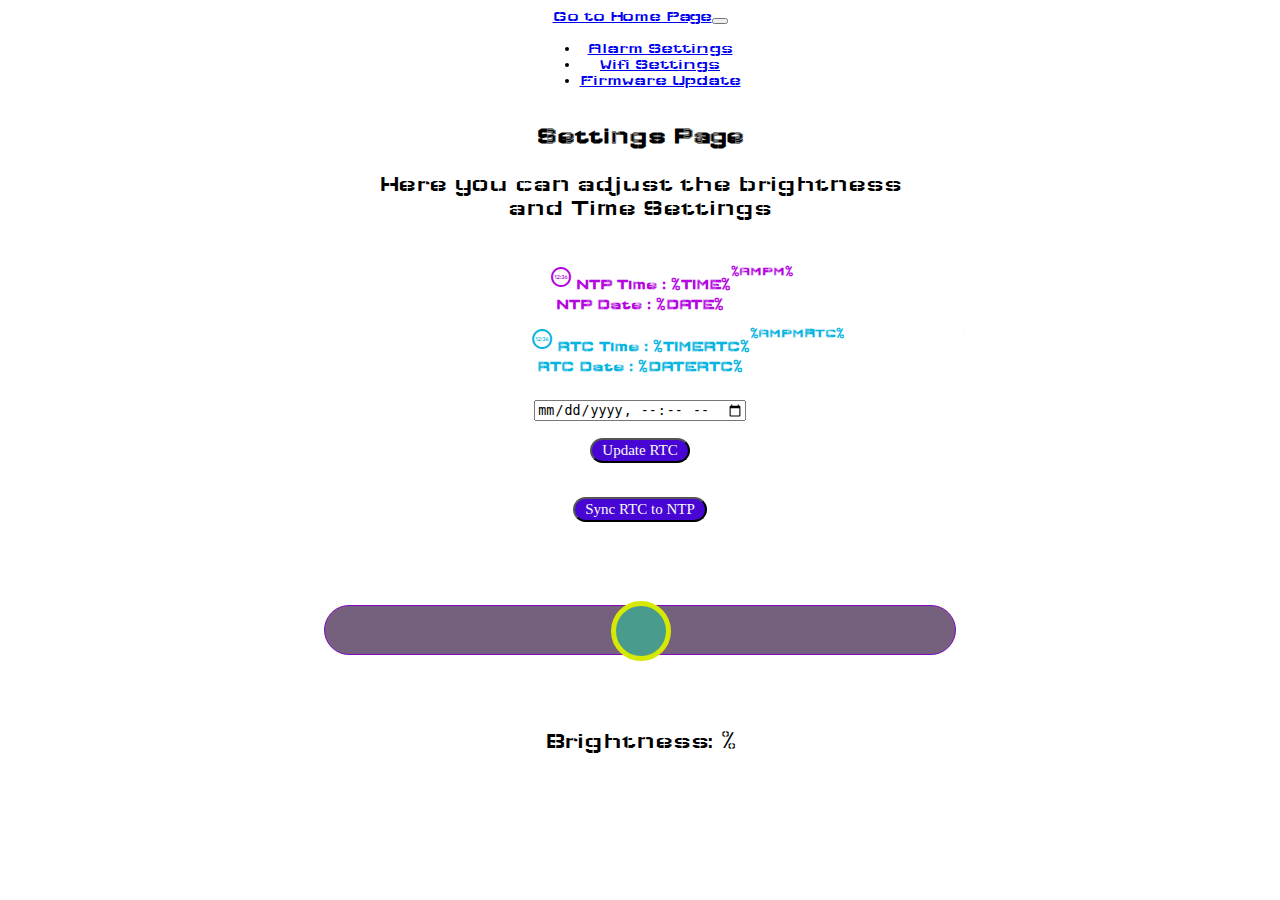
==== clocksettings.html @ ef6a8188 "moving items" ====
<!DOCTYPE html>
<html lang="en">
<head>
  <title>Clock Settings</title>
  <meta name="viewport" content="width=device-width, initial-scale=1">
  <link rel="icon" href="data:,">
  <link rel="stylesheet" type="text/css" href="style.css">
  <link href="https://cdn.jsdelivr.net/npm/bootstrap@5.3.0-alpha3/dist/css/bootstrap.min.css" rel="stylesheet" integrity="sha384-KK94CHFLLe+nY2dmCWGMq91rCGa5gtU4mk92HdvYe+M/SXH301p5ILy+dN9+nJOZ" crossorigin="anonymous">
  <script src="https://cdn.jsdelivr.net/npm/bootstrap@5.3.0-alpha3/dist/js/bootstrap.bundle.min.js" integrity="sha384-ENjdO4Dr2bkBIFxQpeoTz1HIcje39Wm4jDKdf19U8gI4ddQ3GYNS7NTKfAdVQSZe" crossorigin="anonymous"></script>
  <link href="https://fonts.googleapis.com/css2?family=Carter+One&display=swap" rel="stylesheet">
  <link rel="stylesheet" href="https://fonts.googleapis.com/css2?family=Material+Symbols+Outlined:opsz,wght,FILL,GRAD@20..48,100..700,0..1,-50..200" />
  <link rel="preconnect" href="https://fonts.googleapis.com">
  <link rel="preconnect" href="https://fonts.gstatic.com" crossorigin>
  <link href="https://fonts.googleapis.com/css2?family=Press+Start+2P&display=swap" rel="stylesheet">
  <link rel="preconnect" href="https://fonts.googleapis.com">
  <link rel="preconnect" href="https://fonts.gstatic.com" crossorigin>
  <link href="https://fonts.googleapis.com/css2?family=Wallpoet&display=swap" rel="stylesheet">
  <link rel="preconnect" href="https://fonts.googleapis.com">
  <link rel="preconnect" href="https://fonts.gstatic.com" crossorigin>
  <link href="https://fonts.googleapis.com/css2?family=Rubik:wght@300&display=swap" rel="stylesheet">

</head>
<style>

</style>
<body>
  <!--navagation bar-->
  <nav class="navbar navbar-expand-lg bg-dark navbar-dark">
    <div class="container">
      <a href="/" class="navbar-brand">Go to Home Page</a>
    
    <button class="navbar-toggler" type="button" data-bs-toggle="collapse" data-bs-target="#navmenu">
      <span class="navbar-toggler-icon"></span>
  </button>
  <div class="collapse navbar-collapse" id="navmenu">
    <ul class="navbar-nav ms-auto">
      <li class="nav-item">
        <a href="alarmsettings.html" class="nav-link">Alarm Settings</a>
      </li>
      <li class="nav-item">
        <a href="wifisettings.html" class="nav-link">Wifi Settings</a>
      </li>
      <li class="nav-item">
        <a href="firmware.html" class="nav-link">Firmware Update</a>
      </li>
    </ul>
  </div>
</div>
  </nav>
  <!--showcase-->
  <section class="bg-dark text-light p-1 text-center">
    <div class="container">
      <div class="align-item-center">
        <div>
          <h2><span class="text-warning">Settings Page</span></h2>
          <p class="lead my-1">
          Here you can adjust the brightness<br>
          and Time Settings
          </p>
        </div>
      </div>
    </div>
  </section>
  
  <body>
    <section class="bg-dark text-light text-center">
            <br>
            <div class="data time p-3">
              <div class="reading">
                <span class="material-symbols-outlined">nest_clock_farsight_digital</span>
                <span class="text">NTP Time : </span>
                <span class="text" id="time">%TIME%</span>
                <span class="superscript">
                <span class="text" id="ampm" style="font-size: small;">%AMPM%</span>
                </span>
              </div>
              <div class="data date2 p-3">
                <div class="reading">
                <span class="text">NTP Date : </span>
                <span class="text" id="date">%DATE%</span>
              </div>
              </div>
            </div>
            <div class="data timertc">
              <div class="reading">
                <span class="material-symbols-outlined">nest_clock_farsight_digital</span>
                <span class="text">RTC Time : </span>
                <span class="text" id="timertc">%TIMERTC%</span>
                <span class="superscript">
                  <span class="text" id="ampmRTC" style="font-size: small;">%AMPMRTC%</span>
                </span>
              </div>
              <div class="data datertc p-3">
                <div class="reading">
                <span class="text">RTC Date : </span>
                <span class="text" id="datertc">%DATERTC%</span>
              </div>
              </div>
            </div>
            <br>
            <div class="updatetime">
              <form action="/updatertc">
                <input type="datetime-local" id="datetimeRTC" name="datetimeRTC" onchange="updateUPDRTC(this)"><br><br>
                <input type="submit" value="Update RTC" class="updRTC">
              </form>
            </div>
            <br><br>
            <div class="syncrtc">
              <form action="/syncrtc">
                <input type="submit" value="Sync RTC to NTP" class="sync" id="sync" name="sync">
              </form>
            </div>
            
            <br><br>
            <div class="slidecontainer">
              <input type="range" onchange="updateSliderPWM(this)" min="0" max="255" value="%SILDERVALUE%" class="slider" id="pwmSlider">
              <p>Brightness: <span id="textSliderValue"></span>&percnt;</p>
            </div>
            <br>
            <br>
            <br>
            <div class="pb-lg-5"></div>

            <script>
            function updateSliderPWM(element) {
              var xhr = new XMLHttpRequest();
              var sliderValue = document.getElementById("pwmSlider").value;
              document.getElementById("textSliderValue").innerHTML = sliderValue;
              console.log(sliderValue);
              xhr.open("GET", "/slider?value="+sliderValue, true);
              xhr.send();
            }
            function updateUPDRTC(element) {
              var xhr = new XMLHttpRequest();
              var updRTC = document.getElementById("datetimeRTC").value;
              console.log(updRTC);
              xhr.open("GET", "/updatertc?value="+updRTC, true);
              xhr.send();
            }
            </script>
    </section>
  </body>
      </body>
      <script src="script.js"></script>
      <script src="https://cdn.jsdelivr.net/npm/@popperjs/core@2.11.7/dist/umd/popper.min.js" integrity="sha384-zYPOMqeu1DAVkHiLqWBUTcbYfZ8osu1Nd6Z89ify25QV9guujx43ITvfi12/QExE" crossorigin="anonymous"></script>
      <script src="https://cdn.jsdelivr.net/npm/bootstrap@5.3.0-alpha3/dist/js/bootstrap.min.js" integrity="sha384-Y4oOpwW3duJdCWv5ly8SCFYWqFDsfob/3GkgExXKV4idmbt98QcxXYs9UoXAB7BZ" crossorigin="anonymous"></script>
</html>
---- style.css ----
html {
    font-family: 'Wallpoet', cursive;
    display: inline-block;
    margin: 0px auto;
    text-align: center;
}
.title{
    font-family: 'Wallpoet', cursive;
}
p {
    font-size: 1.5rem;
}
.button {
    display: inline-block;
    background-color: #008CBA;
    border: none;
    border-radius: 4px;
    color: white;
    padding: 16px 40px;
    text-decoration: none;
    font-size: 30px;
    margin: 2px;
    cursor: pointer;
}
.button2 {
    background-color: #f44336;
}
.units {
    font-size: 1.2rem;
}
.sensor-labels {
    font-size: 1.5rem;
    vertical-align:middle;
    padding-bottom: 15px;
}
.material-symbols-outlined{
  font-variation-settings:
  'FILL' 0,
  'wght' 400,
  'GRAD' 0,
  'opsz' 24
}
.my-header{
    font-family: 'Wallpoet', cursive;
    color: #096b65;
    -webkit-text-stroke: 2px #08f63f;
    padding: 2vh;
}
.side-by-side{
    display: table-cell; vertical-align: middle; position: static;
}
.text{
    font-weight: 600;
    font-size: 15px;
    width: 160px;
}
.text2{
    font-weight: 100;
    font-size: 10px;
    width: 160px;
}
.reading{
    font-weight: 300;font-size: 10px;padding-right: 25px;padding-left :25px;
}
.temperature .reading{
    color: #F29C1F;
}
.humidity .reading{
    color: #3B97D3;
}
.time .reading{
    color: #b406df;
}
.date2 .reading{
  color: #b406df;
}
.timertc .reading{
    color: #06b4df;
}
.datertc .reading{
  color: #06b4df;
}
.date .reading{
    color: #03bf10;
}
.wifi .reading{
    color: #08f63f;
}
.superscript{
    font-size: 1px;font-weight: 600;position: absolute;
}
.data{
    padding: 5px;
}
.data2{
    padding: 10px;
}

.container{
    display: table;margin: 0 auto;
}
.icon{
    width:65px
}
.information{
    font-family:  'Rubik', sans-serif;
    font-size: 15px;
    color: #09db37;
    -webkit-text-stroke: 0px #08f63f;
    padding: 2vh;
}
.clockset{
    font-family:  'Rubik', sans-serif;
    font-size: 15px;
    color: #09d1db;
    -webkit-text-stroke: 0.2px #0828f6;
    padding: 2vh;
}
.wifi{
    font-family: 'Wallpoet', cursive;
}
.alarm{
    font-family: 'Wallpoet', cursive;
    font-size: 10px;
}
input[type=submit] {
    background-color: #4706d4;
    border-radius: 16px;
    color: #fafbf8;
    padding: 2px 10px;
    text-decoration: none;
    margin: 1px 30px;
    cursor: pointer;
    font-size: 15px;
    font-family: Cambria, Cochin, Georgia, Times, 'Times New Roman', serif;
  }
.form-check{
    width: 300px;
    height: 10px;
    padding: 0;
    margin-left: 42%;
    vertical-align: relative;
    position: relative;
    top: 0px;
}

input[type=range] {
    width: 50%;
    margin: 50px 0;
    background-color: transparent;
    appearance:none;
}
input[type=range]:focus {
    outline: none;
}
input[type=range]::-webkit-slider-runnable-track {
    background: rgba(58, 30, 70, 0.7);
    border: 0.2px solid #800cc3;
    border-radius: 50px;
    width: 50%;
    height: 50px;
    cursor: pointer;
}
input[type=range]::-webkit-slider-thumb {
    margin-top: -5px;
    width: 60px;
    height: 60px;
    background: rgb(73, 155, 141);
    border: 5px solid #d6e905;
    border-radius: 50px;
    cursor: pointer;
    appearance: none;
}
input[type=range]:focus::-webkit-slider-runnable-track {
    background: #2b093f;
}
input[type=range]::-moz-range-track {
    background: rgba(109, 3, 155, 0.7);
    border: 0.2px solid #0cc337;
    border-radius: 50px;
    width: 50%;
    height: 50px;
    cursor: pointer;
}
input[type=range]::-moz-range-thumb {
    width: 60px;
    height: 60px;
    background: #070606;
    border: 5px solid #e9e105;
    border-radius: 50px;
    cursor: pointer;
}
input[type=range]::-ms-track {
    background: transparent;
    border-color: transparent;
    border-width: 21.8px 0;
    color: transparent;
    width: 100%;
    height: 8.4px;
    cursor: pointer;
}
input[type=range]::-ms-fill-lower {
    background: #462ea2;
    border: 0.2px solid #000101;
    border-radius: 2.6px;
}
input[type=range]::-ms-fill-upper {
    background: rgba(70, 46, 162, 0.7);
    border: 0.2px solid #000101;
    border-radius: 2.6px;
}
input[type=range]::-ms-thumb {
    width: 50px;
    height: 50px;
    background: #ffffff;
    border: 3.4px solid #000000;
    border-radius: 50px;
    cursor: pointer;
    margin-top: 0px;
    /*Needed to keep the Edge thumb centred*/
}
input[type=range]:focus::-ms-fill-lower {
    background: rgba(20, 201, 41, 0.7);
}
input[type=range]:focus::-ms-fill-upper {
    background: #230bc0;
}
.DST{
    font-family: 'Wallpoet', cursive;
    font-size: 10px;
    color: #1fe7e7;
}

.slider2
{
  position: absolute;
  top: 0;
  bottom: 0;
  left: 0;
  right: 0;
  border-radius: 30px;
  box-shadow: 0 0 0 2px #777, 0 0 4px #777;
  cursor: pointer;
  border: 4px solid transparent;
  overflow: hidden;
  transition: 0.2s;
}

.slider2:before
{
  position: absolute;
  content: "";
  width: 50%;
  height: 100%;
  background-color: #861313;
  border-radius: 30px;
  transform: translateX(-25px); /*translateX(-(w-h))*/
  transition: 0.2s;
}

input:checked + .slider2:before
{
  transform: translateX(0px); /*translateX(w-h)*/
  background-color: limeGreen;
}

input:checked + .slider2
{
  box-shadow: 0 0 0 2px limeGreen, 0 0 4px limeGreen;
}

  .switch2 {
    position: relative;
    display: inline-block;
    width: 60px;
    height: 34px;
  }
  
  /* Hide default HTML checkbox */
  .switch2 input {
    opacity: 0;
    width: 0;
    height: 0;
  }
  
  /* The slider */
  .slider1 {
    position: absolute;
    cursor: pointer;
    top: 0;
    left: 0;
    right: 0;
    bottom: 0;
    background-color: #fcfafa;
    -webkit-transition: .4s;
    transition: .4s;
  }
  
  .slider1:before {
    position: absolute;
    content: "";
    height: 26px;
    width: 26px;
    left: 4px;
    bottom: 4px;
    background-color: rgb(117, 12, 169);
    -webkit-transition: .4s;
    transition: .4s;
    border-radius: 15px;
    
  }
  
  input:checked + .slider1 {
    background-color: rgb(233, 238, 148);
    
  }
  
  input:focus + .slider1 {
    box-shadow: 0 0 1px #a0eaa3;
    
  }
  
  input:checked + .slider1:before {
    -webkit-transform: translateX(26px);
    -ms-transform: translateX(26px);
    transform: translateX(26px);
  }
  
  /* Rounded sliders */
  .slider1.round {
    border-radius: 34px;
  }
  
  .slider.round:before {
    border-radius: 50%;
  }
  input[type=time] {
    border: none;
    color: #01090e;
    font-size: 14px;
    font-weight: bold;
    font-family: helvetica;
    width: 200px;
    border-radius: 10px;
  }
  
  /* Wrapper around the hour, minute, second, and am/pm fields as well as 
  the up and down buttons and the 'X' button */
  input[type=time]::-webkit-datetime-edit-fields-wrapper {
    display: flex;
  }
  
  /* The space between the fields - between hour and minute, the minute and 
  second, second and am/pm */
  input[type=time]::-webkit-datetime-edit-text {
    padding: 19px 4px;
  }
  
  /* The naming convention for the hour, minute, second, and am/pm field is
  `-webkit-datetime-edit-{field}-field` */
  
  /* Hour */
  input[type=time]::-webkit-datetime-edit-hour-field {
    color: rgb(2, 2, 2);
    background-color: #f7f9f9;
    border-radius: 15%;
    padding: 19px 13px;
  }
  
  /* Minute */
  input[type=time]::-webkit-datetime-edit-minute-field {
    background-color: #f2f4f5;
    border-radius: 15%;
    padding: 19px 13px;
  }
  
  /* AM/PM */
  input[type=time]::-webkit-datetime-edit-ampm-field {
    background-color: #c3f0ee;
    border-radius: 15%;
    color: #020202;
    padding: 19px 13px;
  }
  
  /* 'X' button for resetting/clearing time */
  input[type=time]::-webkit-clear-button {
    display: none;
  }
  
  /* Up/Down arrows for incrementing/decrementing the value */
  input[type=time]::-webkit-inner-spin-button {
    display: none;
  }
  input[type=date] {
    border: none;
    color: #01090e;
    font-size: 14px;
    font-weight: bold;
    font-family: helvetica;
    width: 200px;
    border-radius: 10px;
  }
  
  /* Wrapper around the hour, minute, second, and am/pm fields as well as 
  the up and down buttons and the 'X' button */
  input[type=date]::-webkit-datetime-edit-fields-wrapper {
    display: flex;
  }
  
  /* The space between the fields - between hour and minute, the minute and 
  second, second and am/pm */
  input[type=date]::-webkit-datetime-edit-text {
    padding: 19px 4px;
  }
  
  /* The naming convention for the hour, minute, second, and am/pm field is
  `-webkit-datetime-edit-{field}-field` */
  
  /* Hour */
  input[type=date]::-webkit-datetime-edit-day-field {
    color: rgb(2, 2, 2);
    background-color: #f7f9f9;
    border-radius: 15%;
    padding: 19px 13px;
  }
  
  /* Minute */
  input[type=date]::-webkit-datetime-edit-month-field {
    background-color: #f2f4f5;
    border-radius: 15%;
    padding: 19px 13px;
  }
  
  /* AM/PM */
  input[type=date]::-webkit-datetime-edit-year-field {
    background-color: #c3f0ee;
    border-radius: 15%;
    color: #020202;
    padding: 19px 13px;
  }
  
  /* 'X' button for resetting/clearing time */
  input[type=date]::-webkit-clear-button {
    display: none;
  }
  
  /* Up/Down arrows for incrementing/decrementing the value */
  input[type=date]::-webkit-inner-spin-button {
    display: none;
  }
  input[type=button] {
    background-color: #4706d4;
    border-radius: 16px;
    color: #fafbf8;
    padding: 2px 10px;
    text-decoration: none;
    margin: 1px 30px;
    cursor: pointer;
    font-size: 15px;
    font-family: Cambria, Cochin, Georgia, Times, 'Times New Roman', serif;
  }
  .bg_img {
    background-image: url("/clock.jpg"); width: auto; height: auto;
    height: 100%;
    width: 100%;

  }
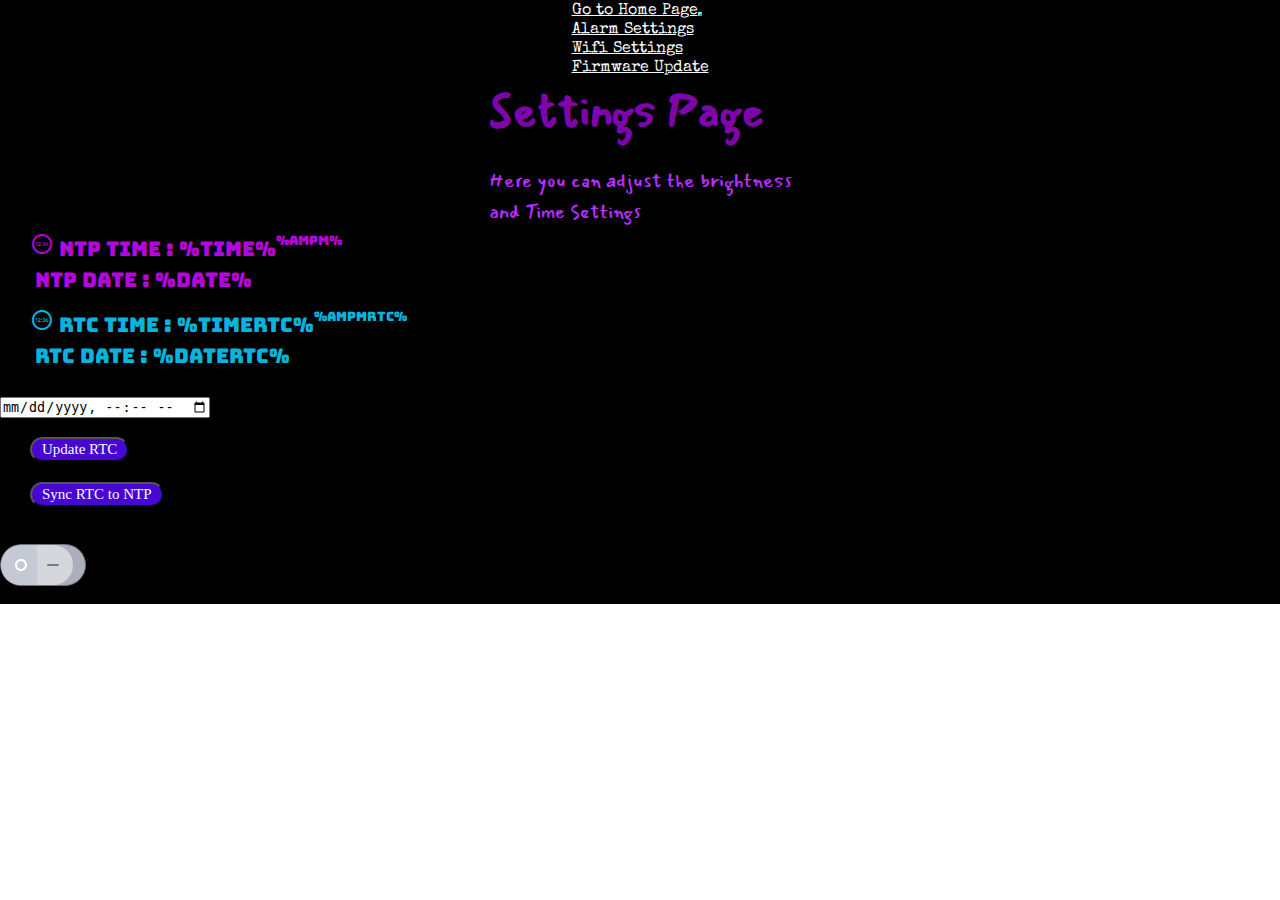
==== commit 0522bf15: "moreupdates" ====
--- a/clocksettings.html
+++ b/clocksettings.html
@@ -11,25 +11,29 @@
   <link rel="stylesheet" href="https://fonts.googleapis.com/css2?family=Material+Symbols+Outlined:opsz,wght,FILL,GRAD@20..48,100..700,0..1,-50..200" />
   <link rel="preconnect" href="https://fonts.googleapis.com">
   <link rel="preconnect" href="https://fonts.gstatic.com" crossorigin>
-  <link href="https://fonts.googleapis.com/css2?family=Press+Start+2P&display=swap" rel="stylesheet">
-  <link rel="preconnect" href="https://fonts.googleapis.com">
-  <link rel="preconnect" href="https://fonts.gstatic.com" crossorigin>
-  <link href="https://fonts.googleapis.com/css2?family=Wallpoet&display=swap" rel="stylesheet">
-  <link rel="preconnect" href="https://fonts.googleapis.com">
-  <link rel="preconnect" href="https://fonts.gstatic.com" crossorigin>
-  <link href="https://fonts.googleapis.com/css2?family=Rubik:wght@300&display=swap" rel="stylesheet">
-
+  <link href="https://fonts.googleapis.com/css2?family=Luckiest+Guy&display=swap" rel="stylesheet">
+  <link href="https://fonts.googleapis.com/css2?family=Mansalva&display=swap" rel="stylesheet">
+  <link href="https://fonts.googleapis.com/css2?family=Creepster&display=swap" rel="stylesheet">
+  <link href="https://fonts.googleapis.com/css2?family=Bungee&display=swap" rel="stylesheet">
+  <link href="https://fonts.googleapis.com/css2?family=Special+Elite&display=swap" rel="stylesheet">
+  <link href="https://fonts.googleapis.com/css2?family=Monoton&display=swap" rel="stylesheet">
+  <link href="https://fonts.googleapis.com/css2?family=Rock+Salt&display=swap" rel="stylesheet">
+  <link href='https://fonts.googleapis.com/css?family=Roboto+Condensed:400,300' rel='stylesheet' type='text/css'>
+  <link
+      rel="stylesheet"
+      href="https://cdnjs.cloudflare.com/ajax/libs/font-awesome/4.7.0/css/font-awesome.min.css"
+    />
 </head>
 <style>
 
 </style>
 <body>
   <!--navagation bar-->
-  <nav class="navbar navbar-expand-lg bg-dark navbar-dark">
+  <nav class="navbar navbar-expand-lg">
     <div class="container">
       <a href="/" class="navbar-brand">Go to Home Page</a>
     
-    <button class="navbar-toggler" type="button" data-bs-toggle="collapse" data-bs-target="#navmenu">
+    <button class="navbar-toggler custom-toggler" type="button" data-bs-toggle="collapse" data-bs-target="#navmenu">
       <span class="navbar-toggler-icon"></span>
   </button>
   <div class="collapse navbar-collapse" id="navmenu">
@@ -48,12 +52,12 @@
 </div>
   </nav>
   <!--showcase-->
-  <section class="bg-dark text-light p-1 text-center">
+  <section class="text-light p-5 text-center body">
     <div class="container">
       <div class="align-item-center">
         <div>
-          <h2><span class="text-warning">Settings Page</span></h2>
-          <p class="lead my-1">
+          <h2><span class="mainsetting">Settings Page</span></h2><br>
+          <p class="my-1 mainsetting2">
           Here you can adjust the brightness<br>
           and Time Settings
           </p>
@@ -63,9 +67,8 @@
   </section>
   
   <body>
-    <section class="bg-dark text-light text-center">
-            <br>
-            <div class="data time p-3">
+    <section class="body text-light text-center">
+            <div class="data time2">
               <div class="reading">
                 <span class="material-symbols-outlined">nest_clock_farsight_digital</span>
                 <span class="text">NTP Time : </span>
@@ -74,7 +77,7 @@
                 <span class="text" id="ampm" style="font-size: small;">%AMPM%</span>
                 </span>
               </div>
-              <div class="data date2 p-3">
+              <div class="data date2">
                 <div class="reading">
                 <span class="text">NTP Date : </span>
                 <span class="text" id="date">%DATE%</span>
@@ -90,7 +93,7 @@
                   <span class="text" id="ampmRTC" style="font-size: small;">%AMPMRTC%</span>
                 </span>
               </div>
-              <div class="data datertc p-3">
+              <div class="data datertc">
                 <div class="reading">
                 <span class="text">RTC Date : </span>
                 <span class="text" id="datertc">%DATERTC%</span>
@@ -98,50 +101,74 @@
               </div>
             </div>
             <br>
+            
             <div class="updatetime">
               <form action="/updatertc">
                 <input type="datetime-local" id="datetimeRTC" name="datetimeRTC" onchange="updateUPDRTC(this)"><br><br>
                 <input type="submit" value="Update RTC" class="updRTC">
               </form>
             </div>
-            <br><br>
+            <br>
             <div class="syncrtc">
               <form action="/syncrtc">
                 <input type="submit" value="Sync RTC to NTP" class="sync" id="sync" name="sync">
               </form>
             </div>
-            
-            <br><br>
-            <div class="slidecontainer">
-              <input type="range" onchange="updateSliderPWM(this)" min="0" max="255" value="%SILDERVALUE%" class="slider" id="pwmSlider">
-              <p>Brightness: <span id="textSliderValue"></span>&percnt;</p>
+            <div>
+            <br>
+            <div>12hr on / 24hr off</div>
+            <form action="/hourChange"></form>
+              <div class="switch-container p-2">
+                <input class="switch-input" type="checkbox" id="outputState" name="input" onchange="toggleCheckbox(this)">
+                <div class="switch-button">
+                  <div class="switch-button-inside">
+                    <svg class="switch-icon off" viewBox="0 0 16 16" xmlns="http://www.w3.org/2000/svg">
+                      <path fill-rule="evenodd" clip-rule="evenodd" d="M8 12C10.2091 12 12 10.2091 12 8C12 5.79086 10.2091 4 8 4C5.79086 4 4 5.79086 4 8C4 10.2091 5.79086 12 8 12ZM8 14C11.3137 14 14 11.3137 14 8C14 4.68629 11.3137 2 8 2C4.68629 2 2 4.68629 2 8C2 11.3137 4.68629 14 8 14Z"/>
+                    </svg>
+                    <svg class="switch-icon on" viewBox="0 0 16 16" xmlns="http://www.w3.org/2000/svg">
+                      <rect x="2" y="7" width="12" height="2" rx="1"/>
+                    </svg>
+                  </div>
+                </div>
+              </div>
+            </form>
             </div>
-            <br>
-            <br>
-            <br>
+              <br>
             <div class="pb-lg-5"></div>
+  
 
-            <script>
-            function updateSliderPWM(element) {
-              var xhr = new XMLHttpRequest();
-              var sliderValue = document.getElementById("pwmSlider").value;
-              document.getElementById("textSliderValue").innerHTML = sliderValue;
-              console.log(sliderValue);
-              xhr.open("GET", "/slider?value="+sliderValue, true);
-              xhr.send();
-            }
-            function updateUPDRTC(element) {
-              var xhr = new XMLHttpRequest();
-              var updRTC = document.getElementById("datetimeRTC").value;
-              console.log(updRTC);
-              xhr.open("GET", "/updatertc?value="+updRTC, true);
-              xhr.send();
-            }
-            </script>
-    </section>
-  </body>
-      </body>
-      <script src="script.js"></script>
-      <script src="https://cdn.jsdelivr.net/npm/@popperjs/core@2.11.7/dist/umd/popper.min.js" integrity="sha384-zYPOMqeu1DAVkHiLqWBUTcbYfZ8osu1Nd6Z89ify25QV9guujx43ITvfi12/QExE" crossorigin="anonymous"></script>
-      <script src="https://cdn.jsdelivr.net/npm/bootstrap@5.3.0-alpha3/dist/js/bootstrap.min.js" integrity="sha384-Y4oOpwW3duJdCWv5ly8SCFYWqFDsfob/3GkgExXKV4idmbt98QcxXYs9UoXAB7BZ" crossorigin="anonymous"></script>
+<script>
+
+function updateUPDRTC(element) {
+  var xhr = new XMLHttpRequest();
+  var updRTC = document.getElementById("datetimeRTC").value;
+  console.log(updRTC);
+  xhr.open("GET", "/updatertc?value="+updRTC, true);
+  xhr.send();
+}
+
+function toggleCheckbox(element){
+  let xhr = new XMLHttpRequest();
+  if(element.checked){
+    xhr.open("GET", "/update?state=1",true);
+  }else{
+    xhr.open("GET", "/update?state=0", true);
+  }
+  xhr.send();
+}
+
+document.querySelector('.switch-input').addEventListener('change', () => {
+    const audio = new Audio("[data-uri]");
+    audio.play();
+    
+    if (navigator.vibrate) navigator.vibrate(50);
+  });
+
+</script>
+</section>
+</body>
+</body>
+<script src="script.js"></script>
+<script src="https://cdn.jsdelivr.net/npm/@popperjs/core@2.11.7/dist/umd/popper.min.js" integrity="sha384-zYPOMqeu1DAVkHiLqWBUTcbYfZ8osu1Nd6Z89ify25QV9guujx43ITvfi12/QExE" crossorigin="anonymous"></script>
+<script src="https://cdn.jsdelivr.net/npm/bootstrap@5.3.0-alpha3/dist/js/bootstrap.min.js" integrity="sha384-Y4oOpwW3duJdCWv5ly8SCFYWqFDsfob/3GkgExXKV4idmbt98QcxXYs9UoXAB7BZ" crossorigin="anonymous"></script>
 </html>--- a/style.css
+++ b/style.css
@@ -1,18 +1,50 @@
-html {
-    font-family: 'Wallpoet', cursive;
+.html {
+    font-family: 'Mansalva', sans-serif;
     display: inline-block;
     margin: 0px auto;
     text-align: center;
-}
-.title{
-    font-family: 'Wallpoet', cursive;
+    background-color: #000000;
+    color: #000000;
+}
+.html {
+  display: block;
+  margin: 0px auto;
+  text-align: center;
+}
+.body{
+    margin: 0px;
+    background-color: #000000;
+}
+.h1 {
+  margin: 10px auto 30px;  
 }
 p {
     font-size: 1.5rem;
 }
+
+.navbar{
+  background:#000000;
+}
+.navbar-brand{
+  -webkit-text-fill-color: #f3f7f8;
+  font-family: 'Special Elite', sans-serif;
+}
+.nav-link{
+  -webkit-text-fill-color: #f7f9f9;
+  font-family: 'Special Elite', sans-serif;
+}
+.nav-menu{
+  font-family: 'Special Elite', sans-serif;
+}
+.custom-toggler .navbar-toggler-icon {
+  background-image: url("data:image/svg+xml;charset=utf8,%3Csvg viewBox='0 0 32 32' xmlns='http://www.w3.org/2000/svg'%3E%3Cpath stroke='rgba(102,255,247, 0.5)' stroke-width='2' stroke-linecap='round' stroke-miterlimit='10' d='M4 8h24M4 16h24M4 24h24'/%3E%3C/svg%3E");
+}
+.custom-toggler.navbar-toggler {
+  border-color: rgb(102, 255, 247);
+} 
 .button {
     display: inline-block;
-    background-color: #008CBA;
+    background-color: #000000;
     border: none;
     border-radius: 4px;
     color: white;
@@ -41,41 +73,63 @@
   'opsz' 24
 }
 .my-header{
-    font-family: 'Wallpoet', cursive;
-    color: #096b65;
-    -webkit-text-stroke: 2px #08f63f;
-    padding: 2vh;
+    font-family: 'Mansalva', sans-serif;
+    font-size: 45px;
+    color: #02f7f7;
+    text-shadow: #f2f5f6;
+    animation: glow 1s ease-in-out infinite alternate
+}
+@keyframes glow {
+  from {
+    text-shadow: 0 0 5px #fff, 0 0 10px #fff, 0 0 15px #0073e6, 0 0 20px #0073e6, 0 0 25px #0073e6, 0 0 30px #0073e6, 0 0 35px #0073e6, 0 0 45px #0073e6;
+  }
+  to {
+    text-shadow: 0 0 10px #fff, 0 0 20px #fff, 0 0 30px #0073e6, 0 0 40px #0073e6, 0 0 50px #0073e6, 0 0 60px #0073e6, 0 0 70px #0073e6, 0 0 80px #0073e6;
+  }
 }
 .side-by-side{
     display: table-cell; vertical-align: middle; position: static;
 }
 .text{
-    font-weight: 600;
-    font-size: 15px;
+    font-weight: 100;
+    font-size: 20px;
     width: 160px;
 }
 .text2{
+    font-family: 'Creepster',sans-serif;
     font-weight: 100;
-    font-size: 10px;
+    font-size: 20px;
     width: 160px;
 }
 .reading{
-    font-weight: 300;font-size: 10px;padding-right: 25px;padding-left :25px;
+    font-weight: 100;font-size: 20px;padding-right: 25px;padding-left :25px;
 }
 .temperature .reading{
     color: #F29C1F;
+    font-family: 'bungee',sans-serif;
 }
 .humidity .reading{
     color: #3B97D3;
+    font-family: 'bungee',sans-serif;
 }
 .time .reading{
     color: #b406df;
+    font-family: 'bungee',sans-serif;
+}
+.time2 .reading{
+  color: #b406df;
+  font-family: 'bungee',sans-serif;
+}
+.date .reading{
+  color: #008CBA;
+  font-family: 'bungee',sans-serif;
 }
 .date2 .reading{
   color: #b406df;
 }
 .timertc .reading{
-    color: #06b4df;
+    color:  #06b4df;
+    font-family: 'bungee',sans-serif;
 }
 .datertc .reading{
   color: #06b4df;
@@ -84,10 +138,13 @@
     color: #03bf10;
 }
 .wifi .reading{
-    color: #08f63f;
+    color: #d2f608;
 }
 .superscript{
-    font-size: 1px;font-weight: 600;position: absolute;
+    font-family: 'Bungee',sans-serif;
+    font-size: 1px;
+    font-weight: 600;
+    position: absolute;
 }
 .data{
     padding: 5px;
@@ -95,7 +152,6 @@
 .data2{
     padding: 10px;
 }
-
 .container{
     display: table;margin: 0 auto;
 }
@@ -103,25 +159,43 @@
     width:65px
 }
 .information{
-    font-family:  'Rubik', sans-serif;
+    font-family:  'Bungee', sans-serif;
     font-size: 15px;
     color: #09db37;
     -webkit-text-stroke: 0px #08f63f;
     padding: 2vh;
 }
-.clockset{
-    font-family:  'Rubik', sans-serif;
+.information2{
+  font-family:  'luckiest guy', sans-serif;
+  font-size: 20px;
+  color: #09dbcd;
+  -webkit-text-stroke: 0px #08f63f;
+  padding: 2vh;
+}
+.wifitext{
+    font-family: 'Macondo', cursive;
     font-size: 15px;
-    color: #09d1db;
-    -webkit-text-stroke: 0.2px #0828f6;
-    padding: 2vh;
-}
-.wifi{
-    font-family: 'Wallpoet', cursive;
+    color: #4aef35;
+}
+.mainsetting2{
+  font-family: 'Mansalva',sans-serif;
+  font-size: 20px;
+  color: #b92dfa;
 }
 .alarm{
-    font-family: 'Wallpoet', cursive;
-    font-size: 10px;
+    font-family: 'special elite', cursive;
+    font-size: 15px;
+    color: #bf1903;
+}
+.alarm2{
+  font-family: 'special elite', cursive;
+  font-size: 10px;
+  color: #eaa721;
+}
+.alarm3{
+  font-family: 'special elite', cursive;
+  font-size: 15px;
+  color: #fbfb22;
 }
 input[type=submit] {
     background-color: #4706d4;
@@ -145,7 +219,7 @@
 }
 
 input[type=range] {
-    width: 50%;
+    width: 30%;
     margin: 50px 0;
     background-color: transparent;
     appearance:none;
@@ -223,14 +297,8 @@
     background: rgba(20, 201, 41, 0.7);
 }
 input[type=range]:focus::-ms-fill-upper {
-    background: #230bc0;
-}
-.DST{
-    font-family: 'Wallpoet', cursive;
-    font-size: 10px;
-    color: #1fe7e7;
-}
-
+    background: #290bed;
+}
 .slider2
 {
   position: absolute;
@@ -245,7 +313,6 @@
   overflow: hidden;
   transition: 0.2s;
 }
-
 .slider2:before
 {
   position: absolute;
@@ -257,32 +324,27 @@
   transform: translateX(-25px); /*translateX(-(w-h))*/
   transition: 0.2s;
 }
-
 input:checked + .slider2:before
 {
   transform: translateX(0px); /*translateX(w-h)*/
   background-color: limeGreen;
 }
-
 input:checked + .slider2
 {
   box-shadow: 0 0 0 2px limeGreen, 0 0 4px limeGreen;
 }
-
   .switch2 {
     position: relative;
     display: inline-block;
     width: 60px;
     height: 34px;
   }
-  
   /* Hide default HTML checkbox */
   .switch2 input {
     opacity: 0;
     width: 0;
     height: 0;
   }
-  
   /* The slider */
   .slider1 {
     position: absolute;
@@ -295,7 +357,6 @@
     -webkit-transition: .4s;
     transition: .4s;
   }
-  
   .slider1:before {
     position: absolute;
     content: "";
@@ -309,7 +370,6 @@
     border-radius: 15px;
     
   }
-  
   input:checked + .slider1 {
     background-color: rgb(233, 238, 148);
     
@@ -319,18 +379,15 @@
     box-shadow: 0 0 1px #a0eaa3;
     
   }
-  
   input:checked + .slider1:before {
     -webkit-transform: translateX(26px);
     -ms-transform: translateX(26px);
     transform: translateX(26px);
   }
-  
   /* Rounded sliders */
   .slider1.round {
     border-radius: 34px;
   }
-  
   .slider.round:before {
     border-radius: 50%;
   }
@@ -342,23 +399,19 @@
     font-family: helvetica;
     width: 200px;
     border-radius: 10px;
-  }
-  
+  } 
   /* Wrapper around the hour, minute, second, and am/pm fields as well as 
   the up and down buttons and the 'X' button */
   input[type=time]::-webkit-datetime-edit-fields-wrapper {
     display: flex;
   }
-  
   /* The space between the fields - between hour and minute, the minute and 
   second, second and am/pm */
   input[type=time]::-webkit-datetime-edit-text {
     padding: 19px 4px;
   }
-  
   /* The naming convention for the hour, minute, second, and am/pm field is
   `-webkit-datetime-edit-{field}-field` */
-  
   /* Hour */
   input[type=time]::-webkit-datetime-edit-hour-field {
     color: rgb(2, 2, 2);
@@ -366,14 +419,12 @@
     border-radius: 15%;
     padding: 19px 13px;
   }
-  
   /* Minute */
   input[type=time]::-webkit-datetime-edit-minute-field {
     background-color: #f2f4f5;
     border-radius: 15%;
     padding: 19px 13px;
   }
-  
   /* AM/PM */
   input[type=time]::-webkit-datetime-edit-ampm-field {
     background-color: #c3f0ee;
@@ -381,12 +432,10 @@
     color: #020202;
     padding: 19px 13px;
   }
-  
   /* 'X' button for resetting/clearing time */
   input[type=time]::-webkit-clear-button {
     display: none;
   }
-  
   /* Up/Down arrows for incrementing/decrementing the value */
   input[type=time]::-webkit-inner-spin-button {
     display: none;
@@ -400,37 +449,31 @@
     width: 200px;
     border-radius: 10px;
   }
-  
   /* Wrapper around the hour, minute, second, and am/pm fields as well as 
   the up and down buttons and the 'X' button */
   input[type=date]::-webkit-datetime-edit-fields-wrapper {
     display: flex;
-  }
-  
+  } 
   /* The space between the fields - between hour and minute, the minute and 
   second, second and am/pm */
   input[type=date]::-webkit-datetime-edit-text {
     padding: 19px 4px;
   }
-  
   /* The naming convention for the hour, minute, second, and am/pm field is
   `-webkit-datetime-edit-{field}-field` */
-  
   /* Hour */
   input[type=date]::-webkit-datetime-edit-day-field {
     color: rgb(2, 2, 2);
     background-color: #f7f9f9;
     border-radius: 15%;
     padding: 19px 13px;
-  }
-  
+  } 
   /* Minute */
   input[type=date]::-webkit-datetime-edit-month-field {
     background-color: #f2f4f5;
     border-radius: 15%;
     padding: 19px 13px;
   }
-  
   /* AM/PM */
   input[type=date]::-webkit-datetime-edit-year-field {
     background-color: #c3f0ee;
@@ -438,12 +481,10 @@
     color: #020202;
     padding: 19px 13px;
   }
-  
   /* 'X' button for resetting/clearing time */
   input[type=date]::-webkit-clear-button {
     display: none;
   }
-  
   /* Up/Down arrows for incrementing/decrementing the value */
   input[type=date]::-webkit-inner-spin-button {
     display: none;
@@ -459,9 +500,312 @@
     font-size: 15px;
     font-family: Cambria, Cochin, Georgia, Times, 'Times New Roman', serif;
   }
-  .bg_img {
-    background-image: url("/clock.jpg"); width: auto; height: auto;
+  .mainsetting{
+    font-family: 'Mansalva',sans-serif;
+    font-size: 45px;
+    color: #7e04ab;
+    text-shadow: #f2f5f6;
+    animation: glow2 1s ease-in-out infinite alternate
+  }
+  @keyframes glow2 {
+    from {
+      text-shadow: 0 0 5px #fff, 0 0 10px #fff, 0 0 15px #b400e6, 0 0 20px #b400e6, 0 0 25px #b400e6, 0 0 30px #b400e6, 0 0 35px #b400e6,0 0 45px #b400e6;
+    }
+    to {
+      text-shadow: 0 0 10px #fff, 0 0 20px #fff, 0 0 30px #ba35f7, 0 0 40px #ba35f7, 0 0 50px #ba35f7, 0 0 60px #ba35f7, 0 0 70px #ba35f7, 0 0 45px #b400e6;
+    }
+  }
+  .alarmsetting{
+    font-family: 'bungee',sans-serif;
+    font-size: 45px;
+    color: #fd0202;
+    text-shadow: #050505;
+    animation: glow3 1s ease-in-out infinite alternate
+  }
+  @keyframes glow3 {
+    from {
+      text-shadow: 0 0 5px #fff, 0 0 10px #fff, 0 0 15px #e5a803, 0 0 20px #e5a803, 0 0 25px #e5a803, 0 0 30px #e5a803, 0 0 35px #e5a803;
+    }
+    to {
+      text-shadow: 0 0 10px #fff, 0 0 20px #fff, 0 0 30px #f50817, 0 0 40px #f50817, 0 0 50px #f50817, 0 0 60px #f50817, 0 0 70px #f50817;
+    }
+  }
+  .wifisetting{
+    font-family: 'rubik doodle shadow',sans-serif;
+    font-size: 45px;
+    color: #0ef702;
+    text-shadow: #f2f5f6;
+    animation: glow4 1s ease-in-out infinite alternate
+  }
+  @keyframes glow4 {
+    from {
+      text-shadow: 0 0 5px #fff, 0 0 10px #fff, 0 0 15px #00e60f, 0 0 20px #00e60f, 0 0 25px #00e60f, 0 0 30px #00e60f, 0 0 35px #00e60f;
+    }
+    to {
+      text-shadow: 0 0 10px #fff, 0 0 20px #fff, 0 0 30px #c0e600, 0 0 40px #c0e600, 0 0 50px #c0e600, 0 0 60px #c0e600, 0 0 70px #c0e600;
+    }
+  }
+  .warning{
+    font-family: 'bungee',sans-serif;
+    font-size: 45px;
+    color: #fd0202;
+    text-shadow: #050505;
+    animation: glow5 1s ease-in-out infinite alternate
+  }
+  @keyframes glow5 {
+    from {
+      text-shadow: 0 0 5px #fff, 0 0 10px #fff, 0 0 15px #f50817, 0 0 20px #f50817, 0 0 25px #f50817, 0 0 30px #f50817, 0 0 35px #f50817;
+    }
+    to {
+      text-shadow: 0 0 10px #fff, 0 0 20px #fff, 0 0 30px #f50817, 0 0 40px #f50817, 0 0 50px #f50817, 0 0 60px #f50817, 0 0 70px #f50817;
+    }
+  }
+  .hourchange{
+    font-family: 'Special Elite', sans-serif;
+    font-size: 15px;
+    color: #02f7f7;
+  }
+  * {
+    margin: 0;
+    padding: 0;
+    box-sizing: border-box;
+  }
+  
+  .switch-container {
+    position: relative;
+    border-radius: 3.125em;
+    box-shadow: 0 .125em .25em rgba(#000, .2);
+    overflow: hidden;
+    cursor: pointer;
+  }
+  
+  .switch-input {
+    -webkit-appearance: none;
+    appearance: none;
+    position: absolute;
+    z-index: 1;
+    width: 100%;
     height: 100%;
-    width: 100%;
-
+    opacity: 0;
+    cursor: pointer;
+  }
+  
+  .switch-button {
+    display: inline-flex;
+    padding: 0 .375em;
+    border-radius: inherit;
+    border: .0625em solid #6b717b;
+    background-color: #aaafbb;
+    box-shadow: inset 0 0 .5em rgba(#000, .4);
+    transition-property: border-color, background-color;
+    transition-duration: .2s;
+    
+    .switch-input:checked + & {
+      border-color: #43316f;
+      background-color: #7550d9;
+    }
+  }
+  
+  .switch-button-inside {
+    display: inline-flex;
+    column-gap: 1em;
+    position: relative;
+    border-radius: inherit;
+    padding: .75em;
+    transform: translateX(-.375em);
+    background-image: linear-gradient(90deg, #c5c9d3 48%, #d5d7dd 52%);
+    box-shadow: 
+      inset .0625em 0 .0625em rgba(#fff, .4),
+      inset -.0625em 0 .0625em rgba(#fff, .4);
+    transition-property: transform;
+    transition-duration: .2s;
+    
+    &::after {
+      content: '';
+      position: absolute;
+      z-index: -1;
+      inset: 0;
+      border-radius: inherit;
+      background-image: linear-gradient(90deg, #926afe 48%, #885bff 52%);
+      box-shadow: 
+        inset .0625em 0 .0625em rgba(#fff, .2),
+        inset -.0625em 0 .0625em rgba(#fff, .2);
+      opacity: 0;
+      transition-property: opacity;
+      transition-duration: .2s;
+    }
+    
+    .switch-input:checked + .switch-button > & {
+      transform: translateX(.375em);
+      
+      &::after {
+        opacity: 1;
+      }
+    }
+  }
+  
+  .switch-icon {
+    width: 1em;
+    height: 1em;
+    fill: #fff;
+    filter: 
+      drop-shadow(0 .0625em .0625em rgba(#000, .4))
+      drop-shadow(0 0 .25em rgba(#fff, .4))
+      drop-shadow(0 0 .25em rgba(#fff, .4));
+    transition-property: fill;
+    transition-duration: .2s;
+    
+    &.off {
+      .switch-input:checked + .switch-button & {
+        fill: #704ccf;
+        filter: none;
+      }
+    }
+    
+    &.on {
+      .switch-input:not(:checked) + .switch-button & {
+        fill: #767c86;
+        filter: none;
+      }
+    }
+  }
+  .power-switch {
+    --color-invert: #82fa4b;
+    --width: 50px;    
+    --height: 150px;
+    position: relative;
+    display: flex;
+    justify-content: center;
+    align-items: center;
+    width: var(--width);
+    height: var(--height);
+    align-content: center;
+    .button {
+      width: 10%;
+      height: 100%;
+      display: flex;
+      justify-content: center;
+      align-items: center;
+      align-content: center;
+      position: relative;
+      &:after {
+        content: "";
+        width: 10%;
+        height: 100%;
+        position: absolute;
+        background: radial-gradient(circle closest-side, var(--color-invert), transparent);
+        filter: blur(20px);
+        opacity: 0;
+        transition: opacity 1s ease, transform 1s ease;
+        transform: perspective(1px) translateZ(0);
+        backface-visibility: hidden;
+      }
+      .power-on,
+      .power-off {
+        height: 100%;
+        width: 100%;
+        position: absolute;
+        z-index: 1;
+        fill: none;
+        stroke: var(--color-invert);
+        stroke-width: 8px;
+        stroke-linecap: round;
+        stroke-linejoin: round;
+        .line {
+          opacity: .2;
+        }
+        .circle {
+          opacity: .2;
+          transform: rotate(-58deg);
+          transform-origin: center 80px;
+          stroke-dasharray: 220;
+          stroke-dashoffset: 40;
+        }
+      }
+      .power-on {
+        filter: drop-shadow(0px 0px 6px rgba(253, 253, 253, 0.8));
+        .line {
+          opacity: 0;
+          transition: opacity .3s ease 1s;
+        }
+        .circle {
+          opacity: 1;
+          stroke-dashoffset: 220;
+          transition: transform 0s ease, stroke-dashoffset 1s ease 0s;
+        }
+      }
+    }
+    input {
+      position: absolute;
+      height: 100%;
+      width: 100%;
+      z-index: 2;
+      cursor: pointer;
+      opacity: 0;
+      &:checked {
+        + .button {
+          &:after {
+            opacity: 0.15;
+            transform: scale(2) perspective(1px) translateZ(0);
+            backface-visibility: hidden;
+            transition: opacity .5s ease, transform .5s ease;
+          }
+          .power-on,
+          .power-off {
+            animation: click-animation .3s ease forwards;
+            transform: scale(1);
+            .line {
+              animation: line-animation .8s ease-in forwards;
+            }
+            .circle {
+              transform: rotate(302deg);
+            }
+          }
+          .power-on {
+            .line {
+              opacity: 1;
+              transition: opacity .05s ease-in .55s;
+            }
+            .circle {
+              transform: rotate(302deg);
+              stroke-dashoffset: 40;
+              transition: transform .4s ease .2s, stroke-dashoffset .4s ease .2s;
+            }
+          }
+        }
+      }
+    }
+  }
+  
+  @keyframes line-animation {
+    0% {
+      transform: translateY(0);
+    }
+    10% {
+      transform: translateY(10px);
+    }
+    40% {
+      transform: translateY(-25px);
+    }
+    60% {
+      transform: translateY(-25px);
+    }
+    85% {
+      transform: translateY(10px);
+    }
+    100% {
+      transform: translateY(0px);
+    }
+  }
+  
+  @keyframes click-animation {
+    0% {
+      transform: scale(1);
+    }
+    50% {
+      transform: scale(.9);
+    }
+    100% {
+      transform: scale(1);
+    }
   }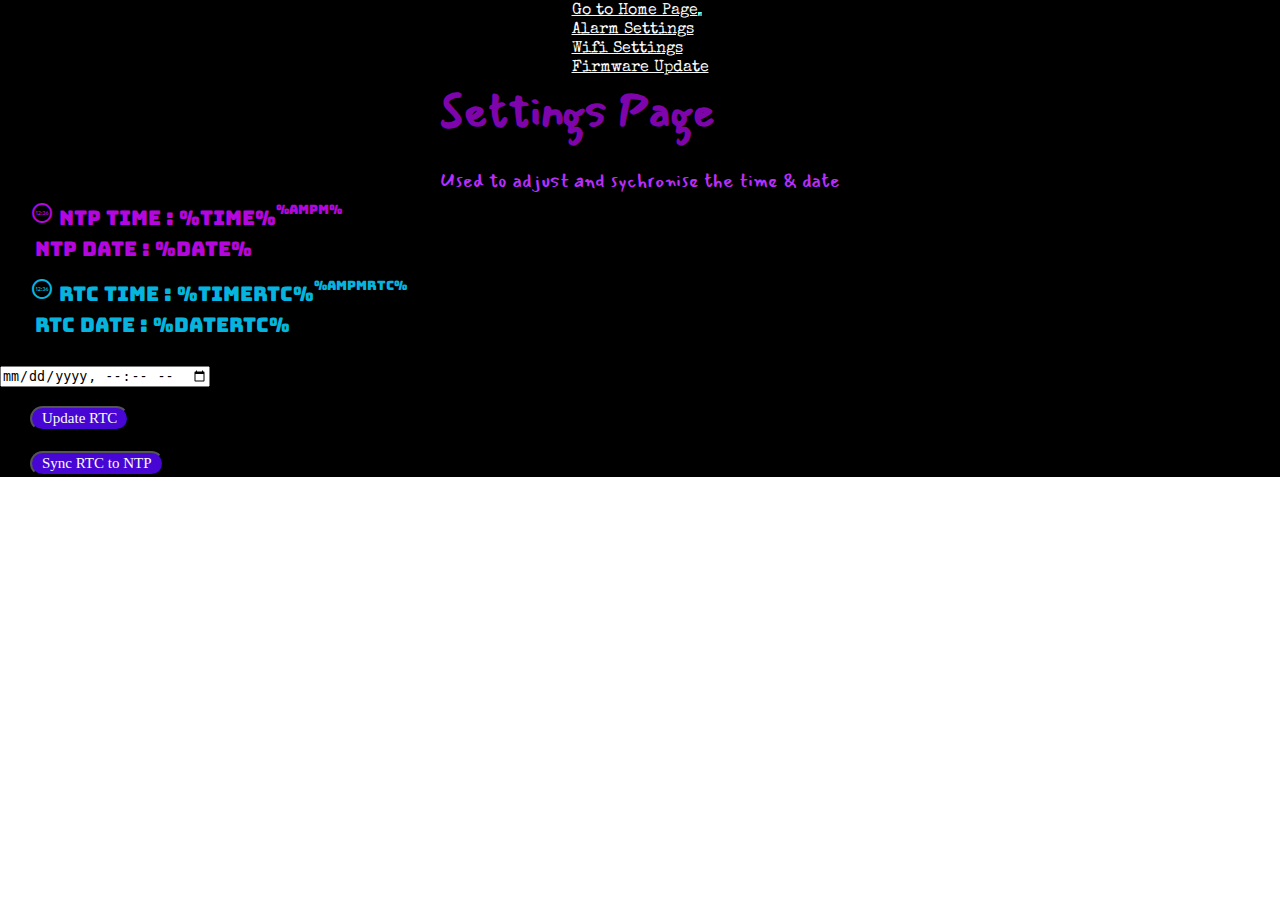
==== commit d62d603b: "update 20-5-24" ====
--- a/clocksettings.html
+++ b/clocksettings.html
@@ -58,8 +58,8 @@
         <div>
           <h2><span class="mainsetting">Settings Page</span></h2><br>
           <p class="my-1 mainsetting2">
-          Here you can adjust the brightness<br>
-          and Time Settings
+          Used to adjust and sychronise the time & date<br>
+          
           </p>
         </div>
       </div>
@@ -115,54 +115,17 @@
               </form>
             </div>
             <div>
-            <br>
-            <div>12hr on / 24hr off</div>
-            <form action="/hourChange"></form>
-              <div class="switch-container p-2">
-                <input class="switch-input" type="checkbox" id="outputState" name="input" onchange="toggleCheckbox(this)">
-                <div class="switch-button">
-                  <div class="switch-button-inside">
-                    <svg class="switch-icon off" viewBox="0 0 16 16" xmlns="http://www.w3.org/2000/svg">
-                      <path fill-rule="evenodd" clip-rule="evenodd" d="M8 12C10.2091 12 12 10.2091 12 8C12 5.79086 10.2091 4 8 4C5.79086 4 4 5.79086 4 8C4 10.2091 5.79086 12 8 12ZM8 14C11.3137 14 14 11.3137 14 8C14 4.68629 11.3137 2 8 2C4.68629 2 2 4.68629 2 8C2 11.3137 4.68629 14 8 14Z"/>
-                    </svg>
-                    <svg class="switch-icon on" viewBox="0 0 16 16" xmlns="http://www.w3.org/2000/svg">
-                      <rect x="2" y="7" width="12" height="2" rx="1"/>
-                    </svg>
-                  </div>
-                </div>
-              </div>
-            </form>
-            </div>
-              <br>
             <div class="pb-lg-5"></div>
   
 
 <script>
-
-function updateUPDRTC(element) {
+  function updateUPDRTC(element) {
   var xhr = new XMLHttpRequest();
   var updRTC = document.getElementById("datetimeRTC").value;
   console.log(updRTC);
   xhr.open("GET", "/updatertc?value="+updRTC, true);
   xhr.send();
 }
-
-function toggleCheckbox(element){
-  let xhr = new XMLHttpRequest();
-  if(element.checked){
-    xhr.open("GET", "/update?state=1",true);
-  }else{
-    xhr.open("GET", "/update?state=0", true);
-  }
-  xhr.send();
-}
-
-document.querySelector('.switch-input').addEventListener('change', () => {
-    const audio = new Audio("[data-uri]");
-    audio.play();
-    
-    if (navigator.vibrate) navigator.vibrate(50);
-  });
 
 </script>
 </section>
